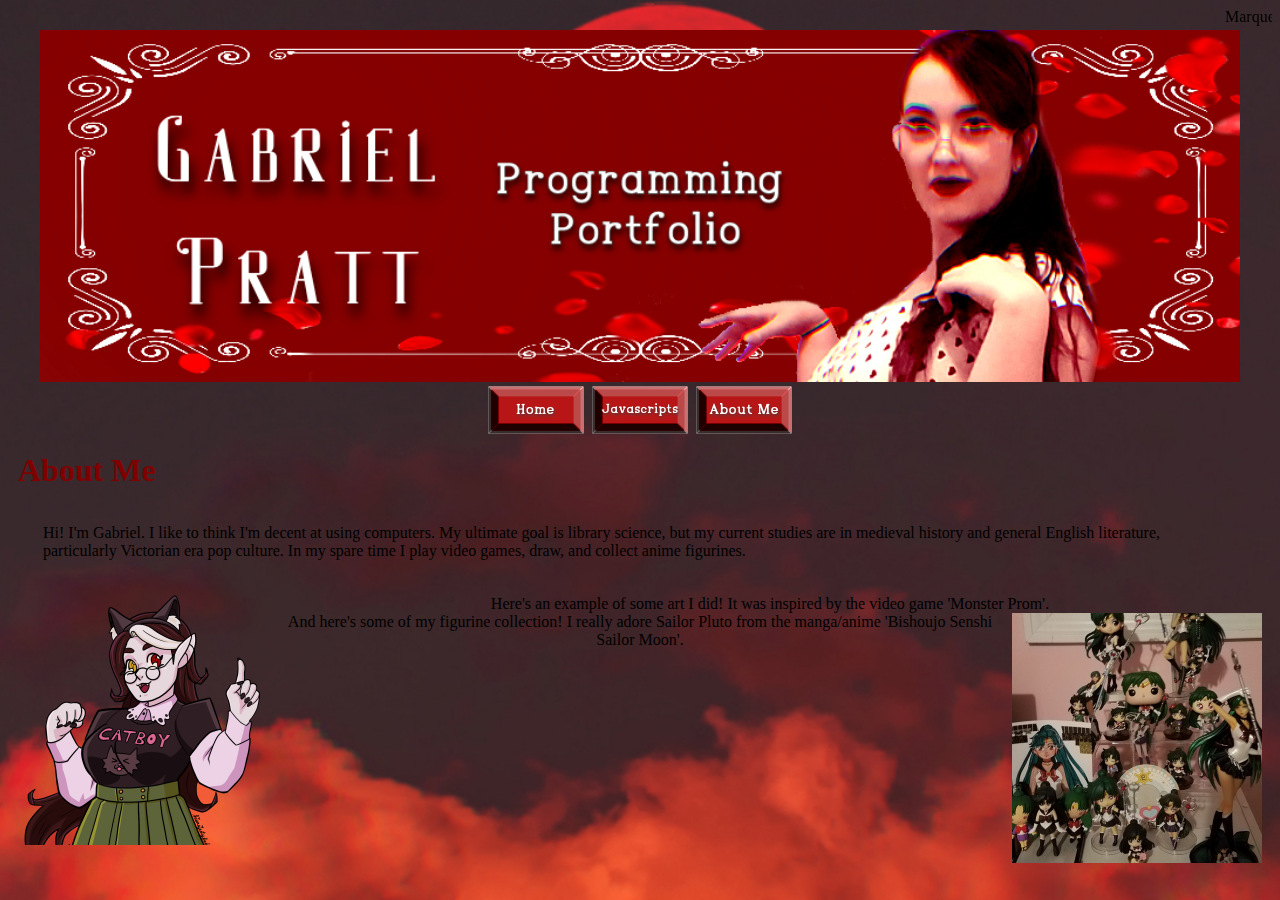
==== aboutme.html @ f0b8c5ef "Update aboutme.html" ====
<!DOCTYPE html>
<html>
    <head>
        <meta charset="utf-8">
        <title>About Me</title>
         <link rel="stylesheet" href="fado.css">
         <style>
body {
  background-image: url('background.jpg');
  background-repeat: no-repeat;
  background-attachment: fixed;
  background-size: cover;
}
</style> 
    </head>
    <body>
            <marquee> Marquees are fun and easy to make, and you should put them on every page (this is a joke)</marquee>
        <img src="csc106_banner.jpg" class=imgcenter>
        <table class="center">
            <thead>
                <tr>
                    <th><a href="https://princefado.github.io/index.html"><img src="home.png"></a></th>
                    <th><a href="https://princefado.github.io/javascripts.html"><img src="javascripts.png" ></a></th>
                    <th><a href="https://princefado.github.io/aboutme.html"><img src="aboutme.png"></a></th>
                </tr>
            </thead>
        </table>
<h1>About Me</h1>
        <p class=paragraph> Hi! I'm Gabriel. I like to think I'm decent at using computers. My ultimate goal is library science, but my current studies are in 
            medieval history and general English literature, particularly Victorian era pop culture. In my spare time I play video games, draw, and collect anime figurines.</p>
            <p class=paracenter>  <img src="Monster_Prom.png" class=imgleft> Here's an example of some art I did! It was inspired by the video game 'Monster Prom'.<br>
        <img src="plutocollection.jpg" class=imgright> And here's some of my figurine collection! I really adore Sailor Pluto from the manga/anime 'Bishoujo Senshi Sailor Moon'.</p>      
    </body>
</html>
---- fado.css ----
.center {
  margin-left: auto;
  margin-right: auto;
}
            .imgcenter {
  display: block;
  margin-left: auto;
  margin-right: auto;
  width: 95%;
}
            .imgright {
  display: block;   
  margin-left: 5px;
  margin-right: 5px;
  width: 250px;
  float: right;
}
           .imgleft {
  display: block;   
  margin-left: 5px;
  margin-right: 5px;
  width: 250px;
  float: left;
}
          .paracenter {
  text-align:center;
  margin-left:5px;
  margin-right:5px;
} 
              
 body {
   background-color: #80000;
} 
            .paragraph {
  margin: 35px;
}
h1 {
  color: #800000;
  margin:10px;
  text-shadow: 2px 2px #ff0000
  font-family: "Copperplate", Times, serif;
}
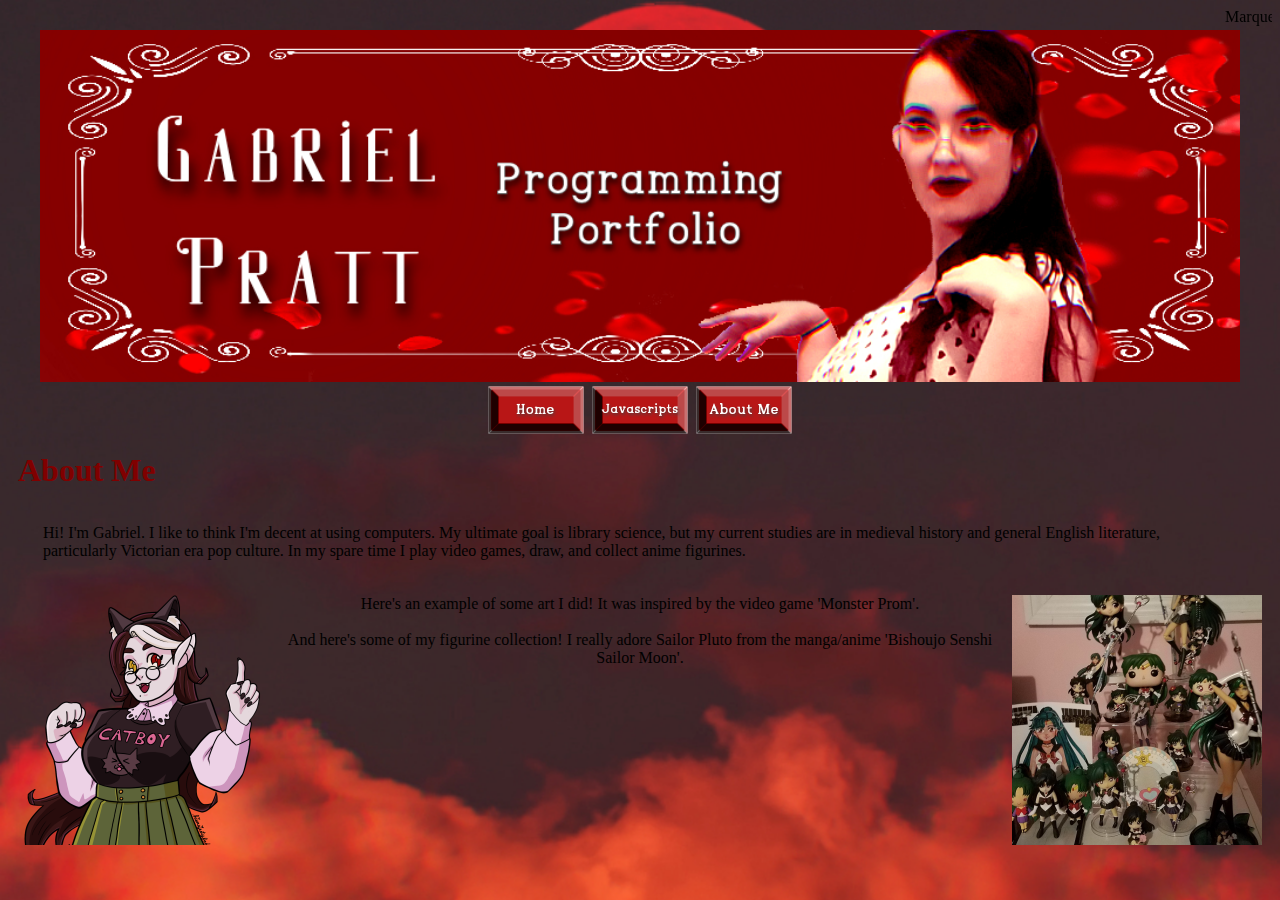
==== commit 65e21ec2: "Update aboutme.html" ====
--- a/aboutme.html
+++ b/aboutme.html
@@ -28,8 +28,8 @@
 <h1>About Me</h1>
         <p class=paragraph> Hi! I'm Gabriel. I like to think I'm decent at using computers. My ultimate goal is library science, but my current studies are in 
             medieval history and general English literature, particularly Victorian era pop culture. In my spare time I play video games, draw, and collect anime figurines.</p>
-            <p class=paracenter>  <img src="Monster_Prom.png" class=imgleft> Here's an example of some art I did! It was inspired by the video game 'Monster Prom'.<br>
-        <img src="plutocollection.jpg" class=imgright> And here's some of my figurine collection! I really adore Sailor Pluto from the manga/anime 'Bishoujo Senshi Sailor Moon'.</p>      
+            <p class=paracenter>  <img src="Monster_Prom.png" class="imgleft"> <img src="plutocollection.jpg" class="imgright"> Here's an example of some art I did! It was inspired by the video game 'Monster Prom'.<br><br>
+         And here's some of my figurine collection! I really adore Sailor Pluto from the manga/anime 'Bishoujo Senshi Sailor Moon'.</p>      
     </body>
 </html>
 
--- a/fado.css
+++ b/fado.css
@@ -29,7 +29,7 @@
 } 
               
  body {
-   background-color: #80000;
+   background-color: #800000;
 } 
             .paragraph {
   margin: 35px;
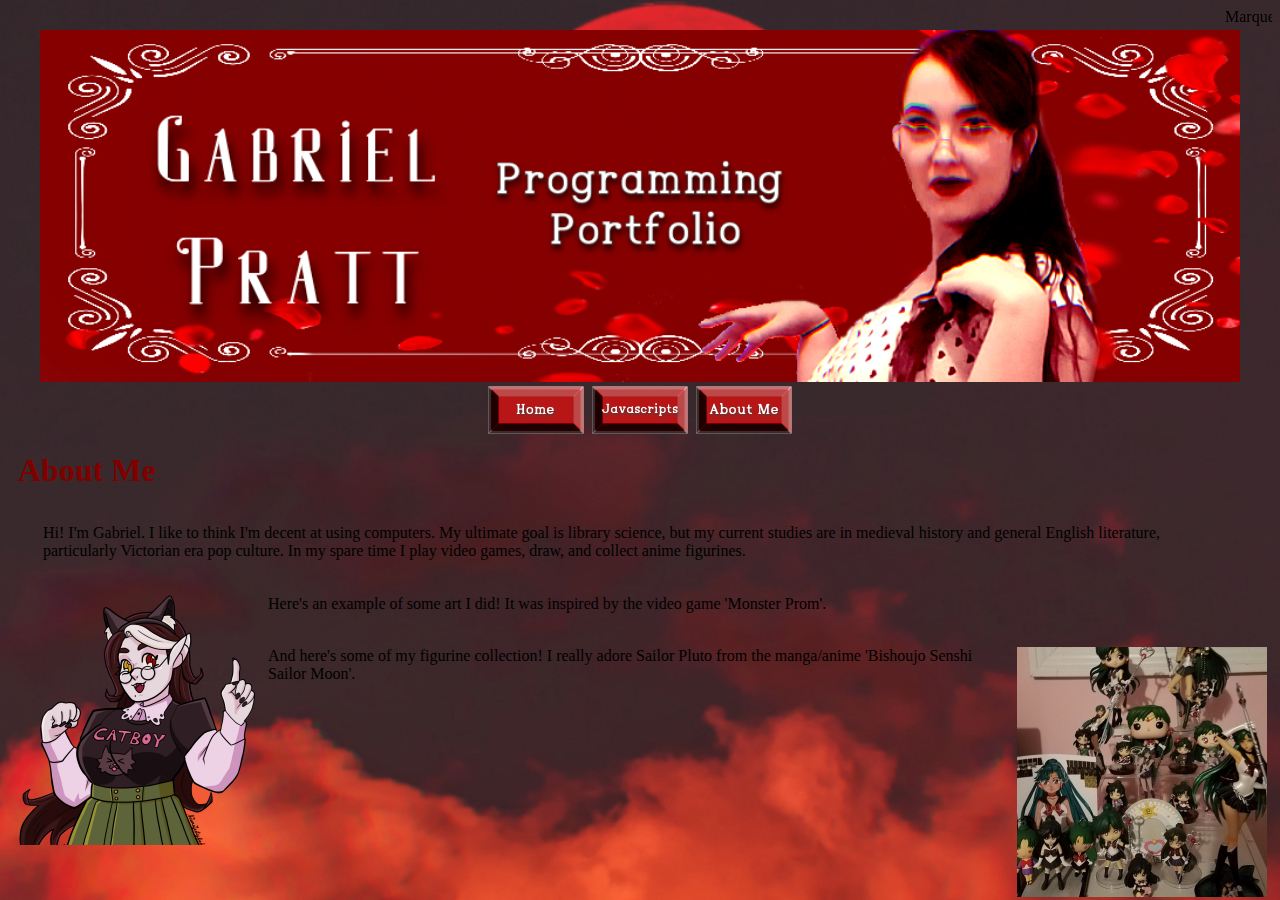
==== commit ebb2af4a: "Update aboutme.html" ====
--- a/aboutme.html
+++ b/aboutme.html
@@ -28,8 +28,11 @@
 <h1>About Me</h1>
         <p class=paragraph> Hi! I'm Gabriel. I like to think I'm decent at using computers. My ultimate goal is library science, but my current studies are in 
             medieval history and general English literature, particularly Victorian era pop culture. In my spare time I play video games, draw, and collect anime figurines.</p>
-            <p class=paracenter>  <img src="Monster_Prom.png" class="imgleft"> <img src="plutocollection.jpg" class="imgright"> Here's an example of some art I did! It was inspired by the video game 'Monster Prom'.<br><br>
-         And here's some of my figurine collection! I really adore Sailor Pluto from the manga/anime 'Bishoujo Senshi Sailor Moon'.</p>      
+        <div>
+        <p>  <img src="Monster_Prom.png" class="imgleft"> Here's an example of some art I did! It was inspired by the video game 'Monster Prom'.<br><br>
+            </p>
+         <p> <img src="plutocollection.jpg" class="imgright"> And here's some of my figurine collection! I really adore Sailor Pluto from the manga/anime 'Bishoujo Senshi Sailor Moon'.</p>
+        </div>
     </body>
 </html>
 
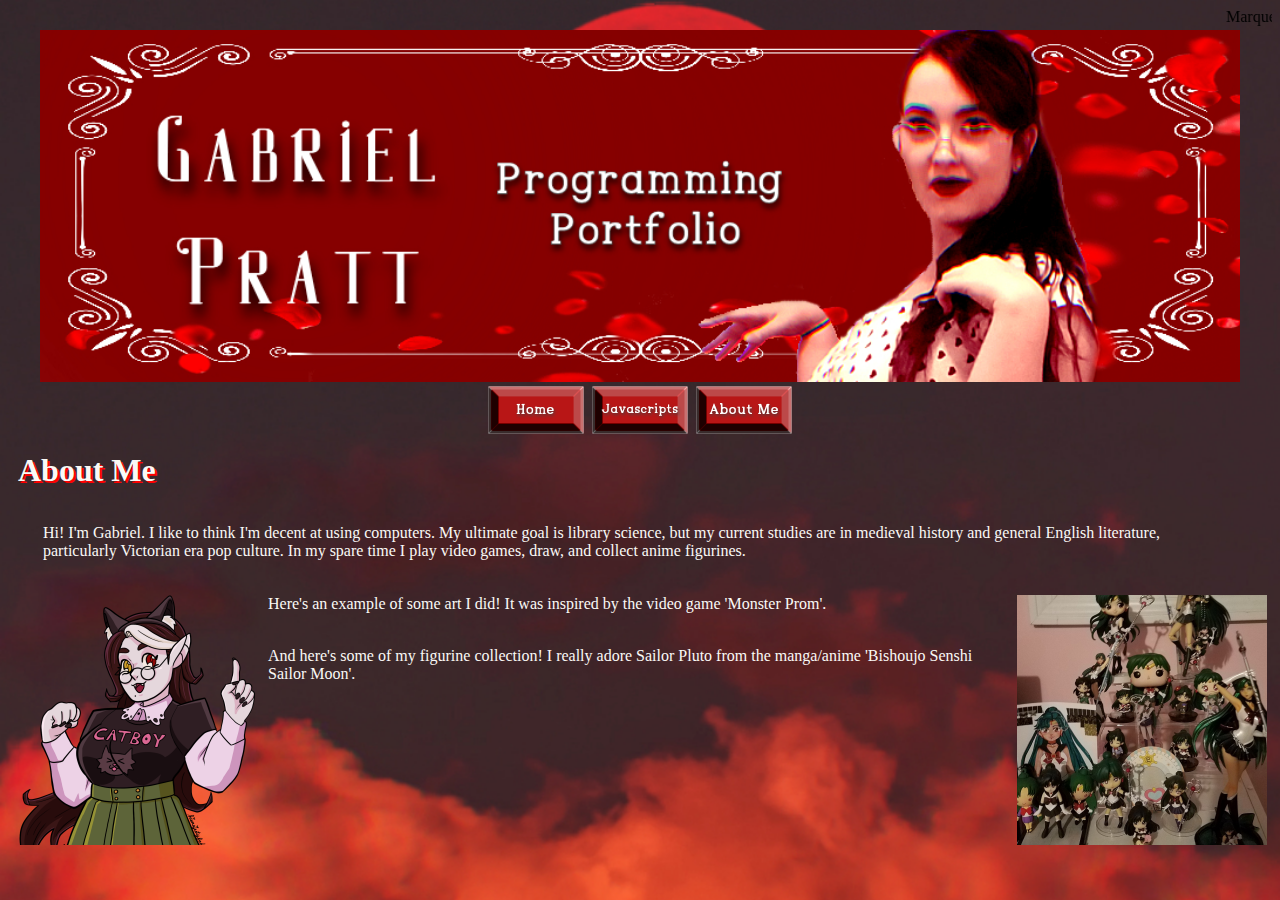
==== commit 4bffab67: "Update aboutme.html" ====
--- a/aboutme.html
+++ b/aboutme.html
@@ -28,10 +28,10 @@
 <h1>About Me</h1>
         <p class=paragraph> Hi! I'm Gabriel. I like to think I'm decent at using computers. My ultimate goal is library science, but my current studies are in 
             medieval history and general English literature, particularly Victorian era pop culture. In my spare time I play video games, draw, and collect anime figurines.</p>
-        <div>
-        <p>  <img src="Monster_Prom.png" class="imgleft"> Here's an example of some art I did! It was inspired by the video game 'Monster Prom'.<br><br>
+        <div><img src="Monster_Prom.png" class="imgleft"><img src="plutocollection.jpg" class="imgright"> 
+        <p> Here's an example of some art I did! It was inspired by the video game 'Monster Prom'.<br><br>
             </p>
-         <p> <img src="plutocollection.jpg" class="imgright"> And here's some of my figurine collection! I really adore Sailor Pluto from the manga/anime 'Bishoujo Senshi Sailor Moon'.</p>
+         <p>And here's some of my figurine collection! I really adore Sailor Pluto from the manga/anime 'Bishoujo Senshi Sailor Moon'.</p>
         </div>
     </body>
 </html>
--- a/fado.css
+++ b/fado.css
@@ -29,14 +29,20 @@
 } 
               
  body {
-   background-color: #800000;
+   background-color: #585858;
 } 
             .paragraph {
   margin: 35px;
 }
 h1 {
-  color: #800000;
+  color: #FAF9F6;
   margin:10px;
-  text-shadow: 2px 2px #ff0000
+  text-shadow: 2px 2px #ff0000;
   font-family: "Copperplate", Times, serif;
 }
+p {
+  color: #FAF9F6;
+  font-family: Times, serif;
+}
+  
+  
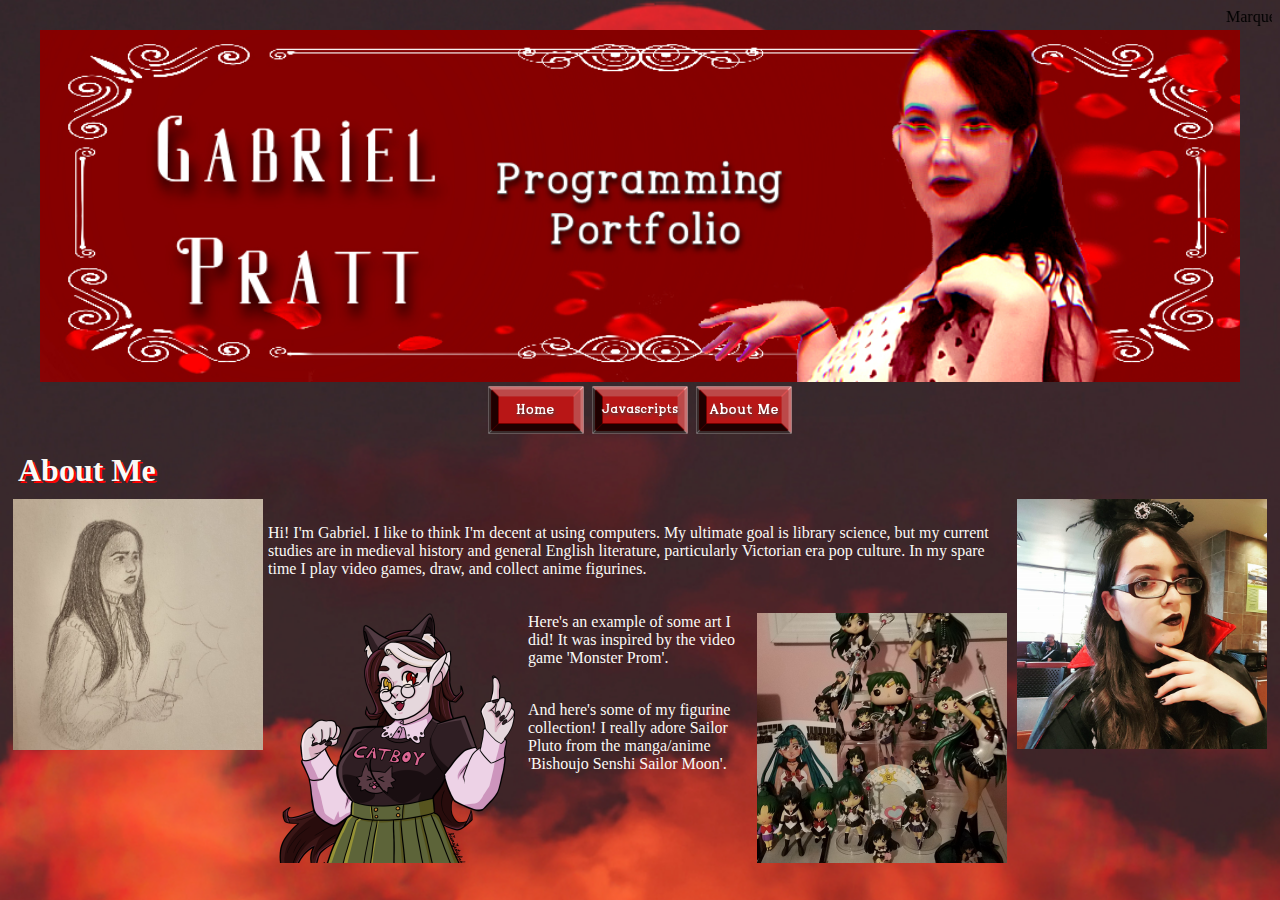
==== commit d9fd34ff: "Update aboutme.html" ====
--- a/aboutme.html
+++ b/aboutme.html
@@ -26,6 +26,8 @@
             </thead>
         </table>
 <h1>About Me</h1>
+        <img src="gothichero.jpg" class="imgleft">
+        <img src="vampire.jpg" class="imgright">
         <p class=paragraph> Hi! I'm Gabriel. I like to think I'm decent at using computers. My ultimate goal is library science, but my current studies are in 
             medieval history and general English literature, particularly Victorian era pop culture. In my spare time I play video games, draw, and collect anime figurines.</p>
         <div><img src="Monster_Prom.png" class="imgleft"><img src="plutocollection.jpg" class="imgright"> 
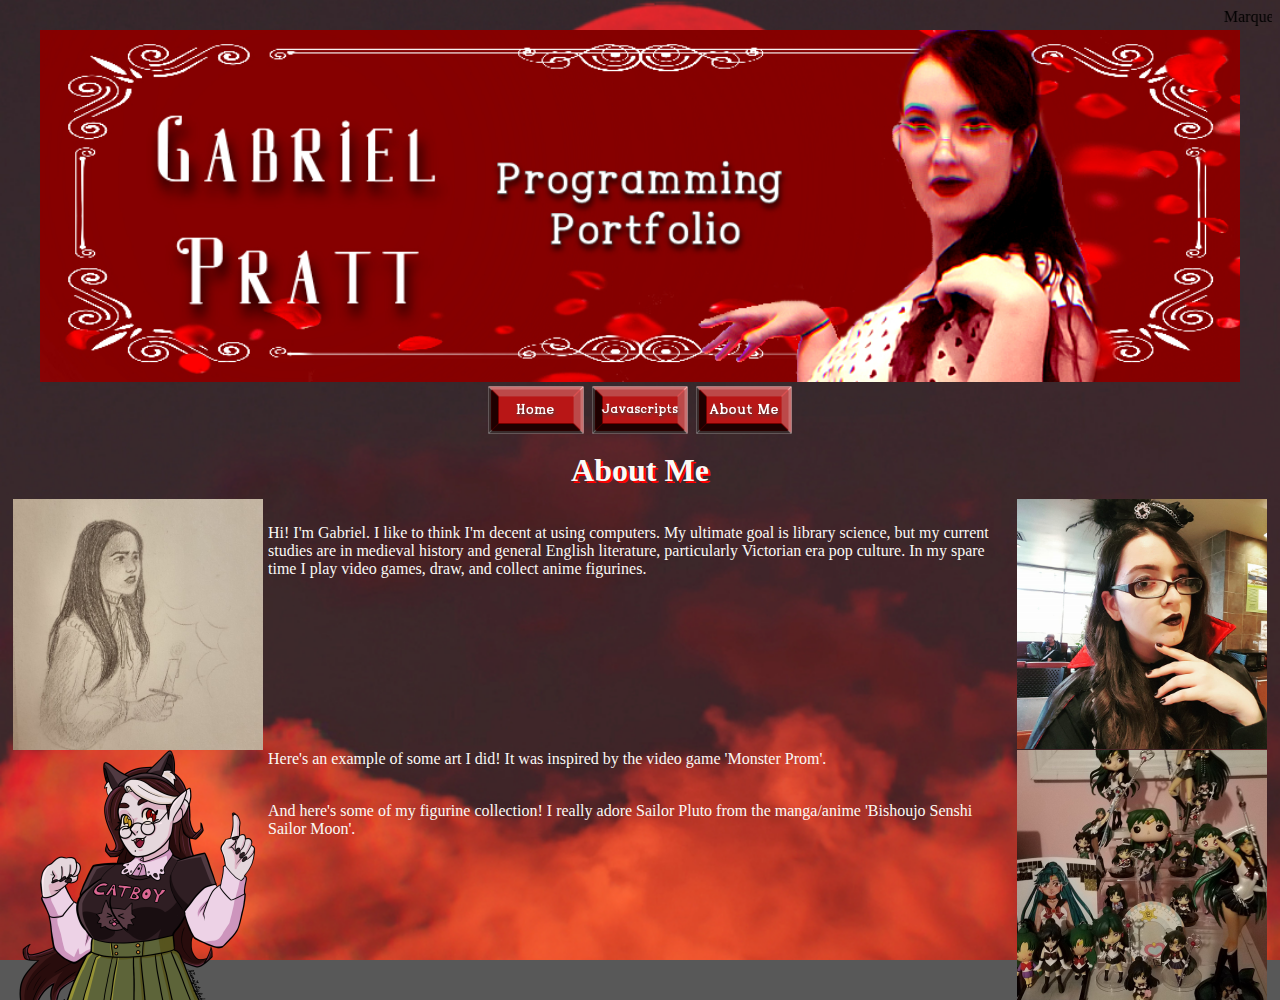
==== commit 2be648a2: "Update aboutme.html" ====
--- a/aboutme.html
+++ b/aboutme.html
@@ -11,6 +11,12 @@
   background-attachment: fixed;
   background-size: cover;
 }
+ h1 {
+ text-align: center;
+             }
+ div {
+ clear: both;
+             }
 </style> 
     </head>
     <body>
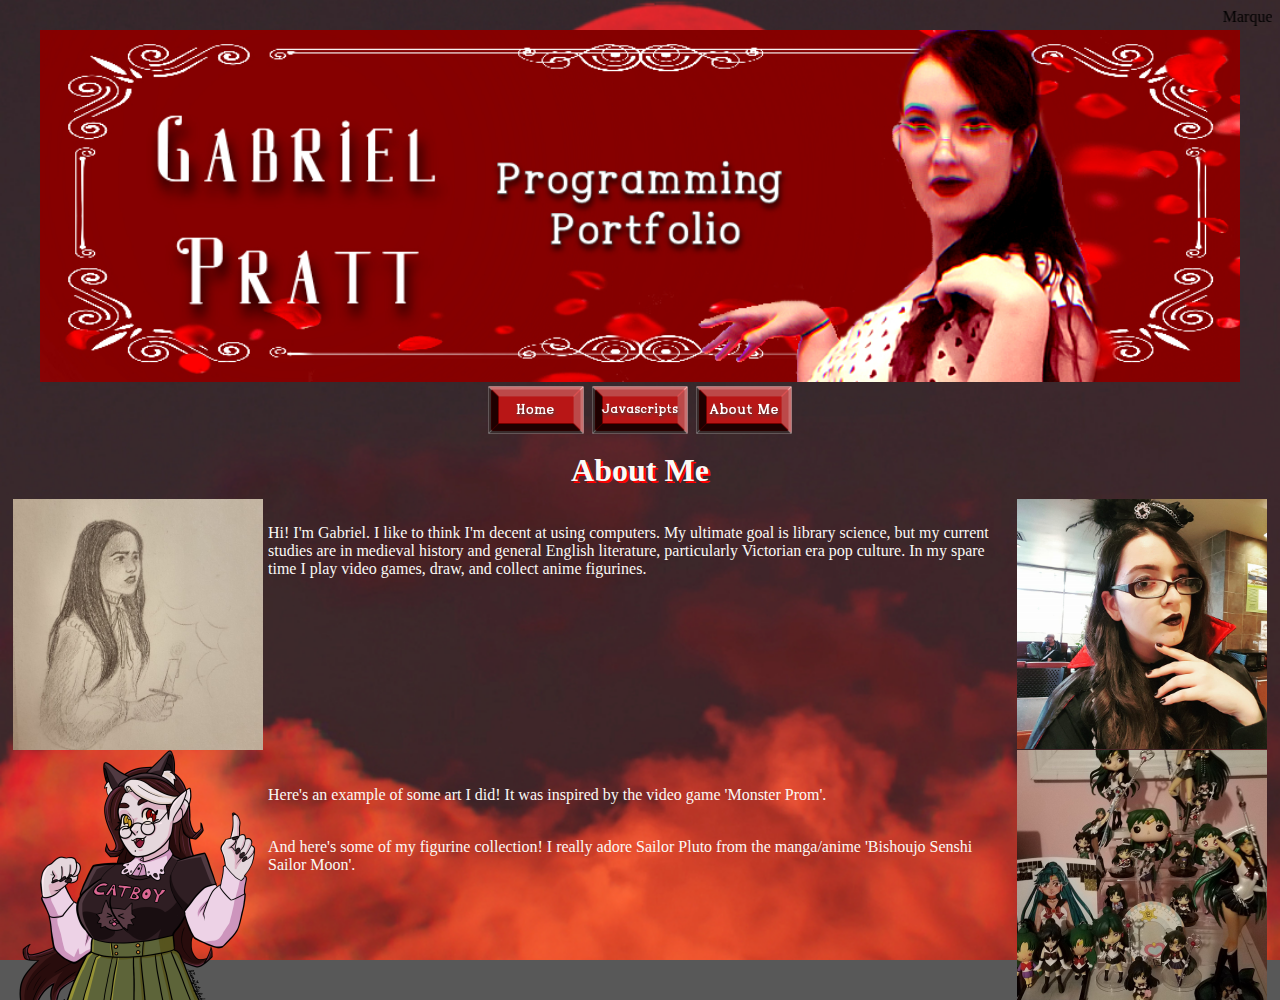
==== commit ddce6e9d: "Update aboutme.html" ====
--- a/aboutme.html
+++ b/aboutme.html
@@ -37,7 +37,7 @@
         <p class=paragraph> Hi! I'm Gabriel. I like to think I'm decent at using computers. My ultimate goal is library science, but my current studies are in 
             medieval history and general English literature, particularly Victorian era pop culture. In my spare time I play video games, draw, and collect anime figurines.</p>
         <div><img src="Monster_Prom.png" class="imgleft"><img src="plutocollection.jpg" class="imgright"> 
-        <p> Here's an example of some art I did! It was inspired by the video game 'Monster Prom'.<br><br>
+        <p> <br><br>Here's an example of some art I did! It was inspired by the video game 'Monster Prom'.<br><br>
             </p>
          <p>And here's some of my figurine collection! I really adore Sailor Pluto from the manga/anime 'Bishoujo Senshi Sailor Moon'.</p>
         </div>
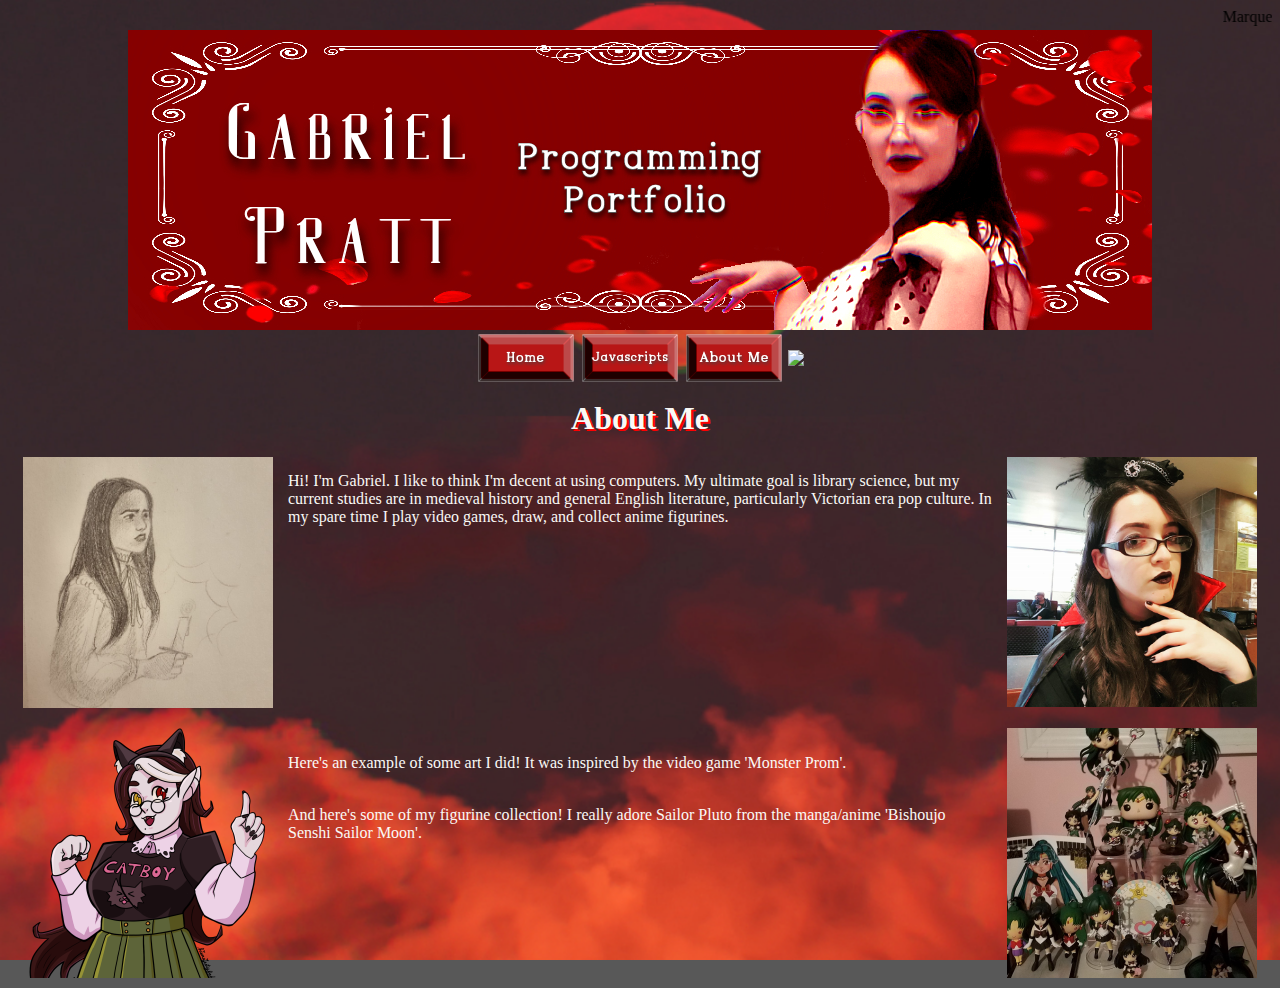
==== commit 6af358cc: "Update aboutme.html" ====
--- a/aboutme.html
+++ b/aboutme.html
@@ -28,6 +28,7 @@
                     <th><a href="https://princefado.github.io/index.html"><img src="home.png"></a></th>
                     <th><a href="https://princefado.github.io/javascripts.html"><img src="javascripts.png" ></a></th>
                     <th><a href="https://princefado.github.io/aboutme.html"><img src="aboutme.png"></a></th>
+                    <th><a href="https://princefado.github.io/final.html"><img src="final.png"></a></th>
                 </tr>
             </thead>
         </table>
--- a/fado.css
+++ b/fado.css
@@ -6,12 +6,13 @@
   display: block;
   margin-left: auto;
   margin-right: auto;
-  width: 95%;
+              
 }
             .imgright {
   display: block;   
   margin-left: 5px;
   margin-right: 5px;
+  padding: 10px;
   width: 250px;
   float: right;
 }
@@ -19,6 +20,7 @@
   display: block;   
   margin-left: 5px;
   margin-right: 5px;
+  padding: 10px;
   width: 250px;
   float: left;
 }
@@ -44,5 +46,17 @@
   color: #FAF9F6;
   font-family: Times, serif;
 }
-  
-  
+marquee {
+  animation: flash 3s linear infinite;
+}
+@keyframes flash {
+  0% {
+  color: #FAF9F6;
+  }
+  50% {
+  color: #800000;
+  }
+  100% {
+  color: #FAF9F6;
+  }
+}
